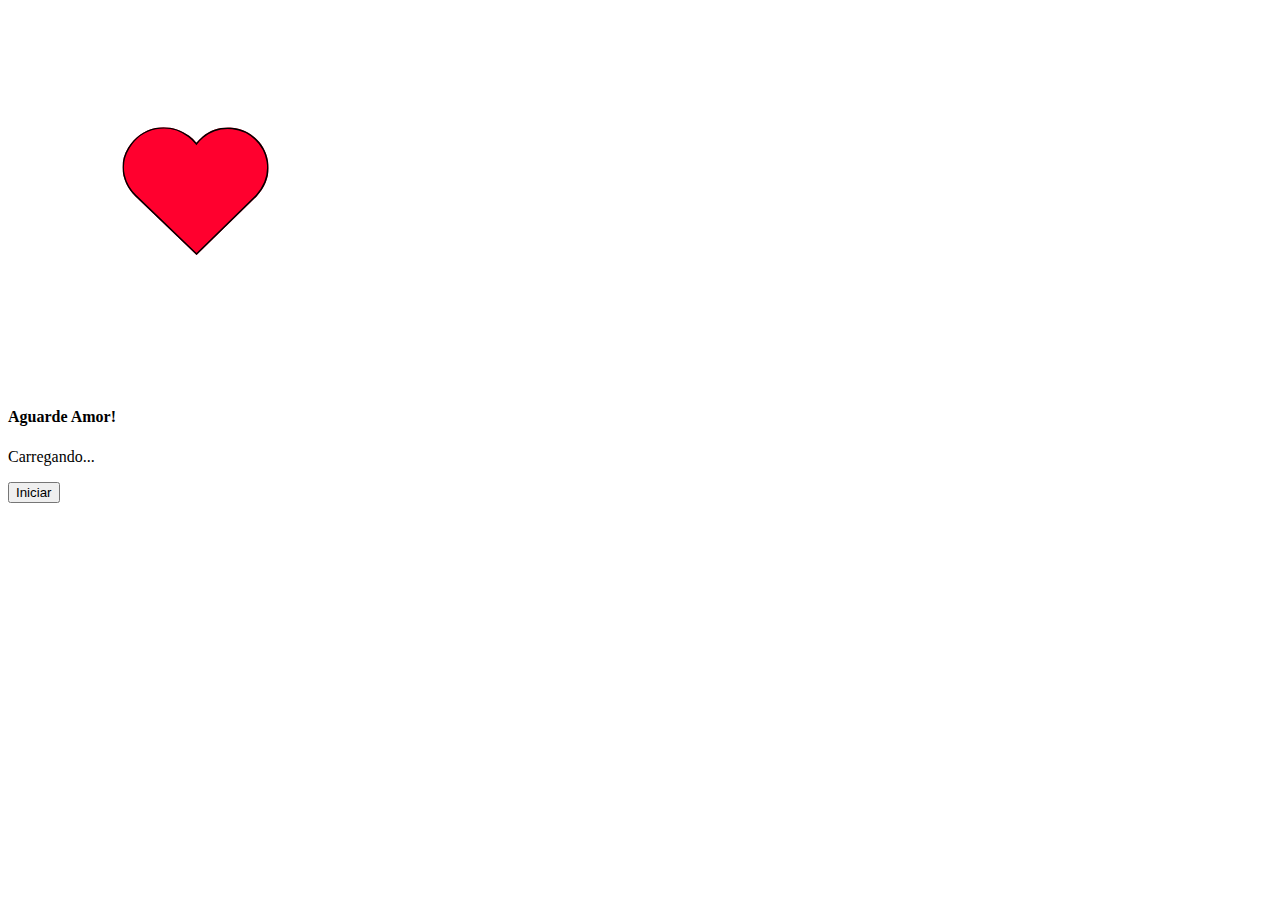
==== index.html @ ae5635e1 "Update index.html" ====
<!DOCTYPE html>
<html lang="pt">
<head>
    <meta charset="UTF-8">
    <meta name="viewport" content="width=device-width, initial-scale=1.0">
    <title>Para Meu Amor</title>
    <link rel="stylesheet" href="https://mensagem-de-amor.github.io/de-isaque-para-Myllena/loading.css">
    <link rel="apple-touch-icon" sizes="180x180" href="https://mensagem-de-amor.github.io/de-isaque-para-Myllena/apple-touch-icon.png">
    <link rel="icon" type="image/png" sizes="32x32" href="https://mensagem-de-amor.github.io/de-isaque-para-Myllena/favicon-32x32.png">
    <link rel="icon" type="image/png" sizes="16x16" href="https://mensagem-de-amor.github.io/de-isaque-para-Myllena/favicon-16x16.png">
    <link rel="manifest" href="https://mensagem-de-amor.github.io/de-isaque-para-Myllena/site.webmanifest">
    <link rel="stylesheet" href="https://mensagem-de-amor.github.io/de-isaque-para-Myllena/StyleButton.css">

</head>
<body>
    <div class="svg-container">
        <svg class="svg-icon" xmlns="http://www.w3.org/2000/svg" xmlns:xlink="http://www.w3.org/1999/xlink" width="375" zoomAndPan="magnify" viewBox="0 0 375 374.999991" height="375" preserveAspectRatio="xMidYMid meet" version="1.0"><defs><clipPath id="e6c6583d52"><path d="M 114.421875 119 L 260.792969 119 L 260.792969 247.03125 L 114.421875 247.03125 Z M 114.421875 119 " clip-rule="nonzero" class="svg-elem-1"></path></clipPath><clipPath id="f7220a2f6a"><path d="M 120.214844 139.5625 C 108.367188 159.085938 116.714844 178.089844 127.207031 188.175781 L 188.550781 247.03125 L 248.601562 188.386719 C 258.359375 177.535156 262.101562 166.027344 260.023438 153.210938 C 257.152344 135.484375 242.546875 121.730469 224.5 119.769531 C 213.433594 118.578125 202.742188 121.707031 194.394531 128.644531 C 192.148438 130.507812 190.144531 132.59375 188.394531 134.859375 C 186.316406 132.28125 183.882812 129.917969 181.128906 127.824219 C 171.535156 120.535156 159.320312 117.636719 147.585938 119.890625 C 136.476562 122.035156 126.5 129.203125 120.214844 139.5625 Z M 120.214844 139.5625 " clip-rule="nonzero" class="svg-elem-2"></path></clipPath><clipPath id="4c4e72e87c"><path d="M 114.421875 119.144531 L 260.671875 119.144531 L 260.671875 247.03125 L 114.421875 247.03125 Z M 114.421875 119.144531 " clip-rule="nonzero" class="svg-elem-3"></path></clipPath><clipPath id="c5581008c1"><path d="M 120.214844 139.5625 C 108.367188 159.085938 116.714844 178.089844 127.207031 188.175781 L 188.550781 247.03125 L 248.601562 188.386719 C 258.359375 177.535156 262.101562 166.027344 260.023438 153.210938 C 257.152344 135.484375 242.546875 121.730469 224.5 119.769531 C 213.433594 118.578125 202.742188 121.707031 194.394531 128.640625 C 192.148438 130.507812 190.140625 132.59375 188.394531 134.859375 C 186.316406 132.28125 183.882812 129.917969 181.128906 127.824219 C 171.535156 120.535156 159.320312 117.636719 147.585938 119.890625 C 136.476562 122.035156 126.5 129.203125 120.214844 139.5625 Z M 120.214844 139.5625 " clip-rule="nonzero" class="svg-elem-4"></path></clipPath></defs><g clip-path="url(#e6c6583d52)"><g clip-path="url(#f7220a2f6a)"><path fill="#ff002e" d="M 114.421875 119.144531 L 260.792969 119.144531 L 260.792969 247.03125 L 114.421875 247.03125 Z M 114.421875 119.144531 " fill-opacity="1" fill-rule="nonzero" class="svg-elem-5"></path></g></g><g clip-path="url(#4c4e72e87c)"><g clip-path="url(#c5581008c1)"><path stroke-linecap="butt" transform="matrix(0.75, 0, 0, 0.75, 114.421747, 119.142957)" fill="none" stroke-linejoin="miter" d="M 7.72413 27.226059 C -8.072746 53.257311 3.057463 78.595854 17.047047 92.043772 L 98.838719 170.517735 L 178.906433 92.325022 C 191.91685 77.856271 196.906434 62.51252 194.135601 45.423977 C 190.307475 21.788559 170.833516 3.450016 146.771014 0.835432 C 132.015805 -0.753109 117.760596 3.418766 106.630387 12.663558 C 103.635595 15.153142 100.958511 17.934392 98.630386 20.955225 C 95.859553 17.517725 92.614761 14.366683 88.942885 11.575016 C 76.151218 1.856266 59.864758 -2.008318 44.218924 0.996891 C 29.406423 3.856266 16.104339 13.413558 7.72413 27.226059 Z M 7.72413 27.226059 " stroke="#000000" stroke-width="4" stroke-opacity="1" stroke-miterlimit="4" class="svg-elem-6"></path></g></g></svg>
        <h4 id="loadingText">Aguarde Amor!</h4>
        <p id="loadingInfo">Carregando...</p>
        <button id="playButton">Iniciar</button>
    </div>

    <script>
        document.getElementById('playButton').addEventListener('click', function() {
            const audio = new Audio('/music.mp3');
            audio.play();
        });
    </script>

    <script src="https://mensagem-de-amor.github.io/de-isaque-para-Myllena/loading.js"></script>
</body>
</html>
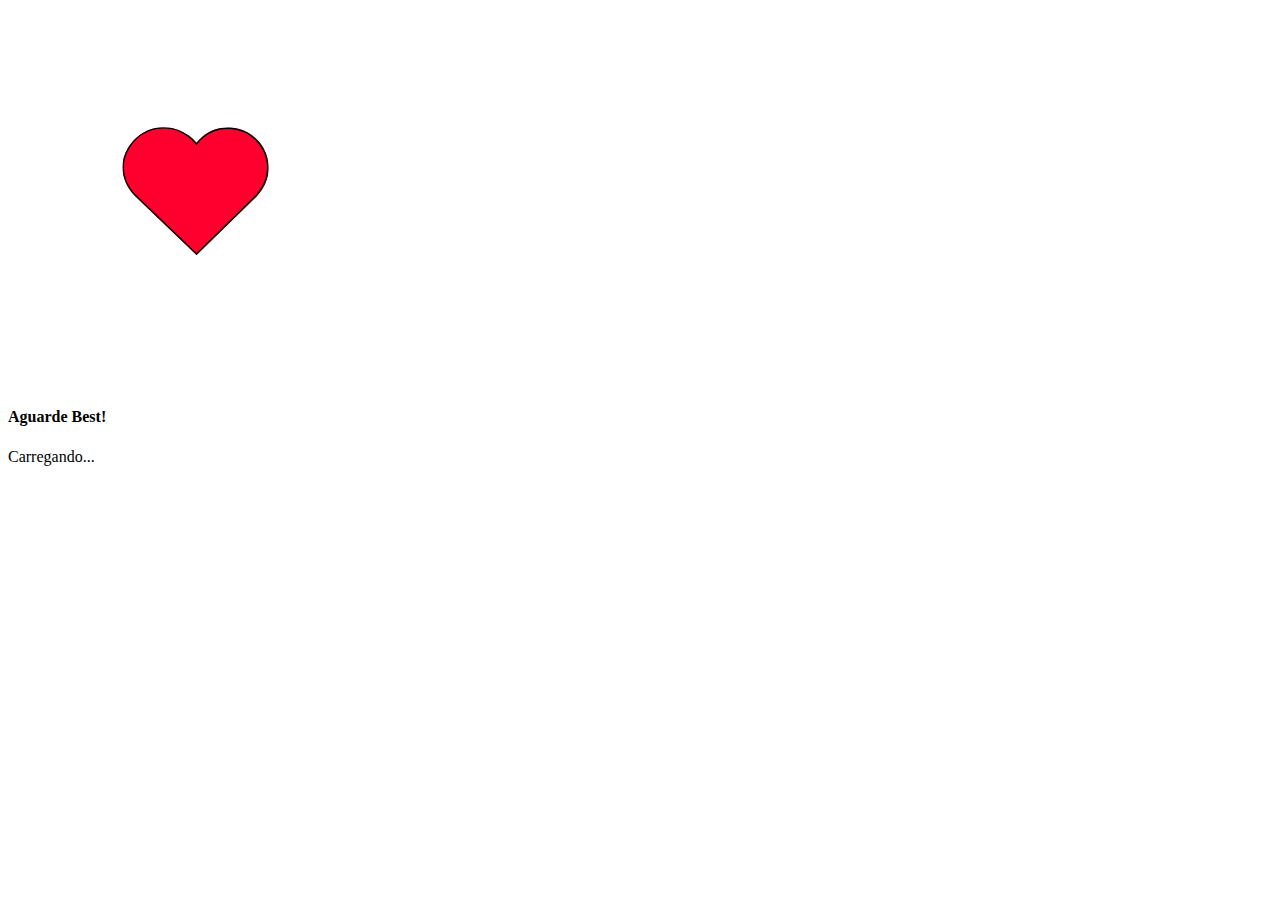
==== commit 4d9d3043: "ATUALIZAÇÃO" ====
--- a/index.html
+++ b/index.html
@@ -3,19 +3,19 @@
 <head>
     <meta charset="UTF-8">
     <meta name="viewport" content="width=device-width, initial-scale=1.0">
-    <title>Para Meu Amor</title>
-    <link rel="stylesheet" href="https://mensagem-de-amor.github.io/de-isaque-para-Myllena/loading.css">
-    <link rel="apple-touch-icon" sizes="180x180" href="https://mensagem-de-amor.github.io/de-isaque-para-Myllena/apple-touch-icon.png">
-    <link rel="icon" type="image/png" sizes="32x32" href="https://mensagem-de-amor.github.io/de-isaque-para-Myllena/favicon-32x32.png">
-    <link rel="icon" type="image/png" sizes="16x16" href="https://mensagem-de-amor.github.io/de-isaque-para-Myllena/favicon-16x16.png">
-    <link rel="manifest" href="https://mensagem-de-amor.github.io/de-isaque-para-Myllena/site.webmanifest">
-    <link rel="stylesheet" href="https://mensagem-de-amor.github.io/de-isaque-para-Myllena/StyleButton.css">
+    <title>Tela de Loading</title>
+    <link rel="stylesheet" href="https://jotacprogram.github.io/Karol-Best/loading.css">
+    <link rel="apple-touch-icon" sizes="180x180" href="https://jotacprogram.github.io/Karol-Best/apple-touch-icon.png">
+    <link rel="icon" type="image/png" sizes="32x32" href="https://jotacprogram.github.io/Karol-Best/favicon-32x32.png">
+    <link rel="icon" type="image/png" sizes="16x16" href="https://jotacprogram.github.io/Karol-Best/favicon-16x16.png">
+    <link rel="manifest" href="https://jotacprogram.github.io/Karol-Best/site.webmanifest">
+    <link rel="stylesheet" href="/StyleButton.css">
 
 </head>
 <body>
     <div class="svg-container">
         <svg class="svg-icon" xmlns="http://www.w3.org/2000/svg" xmlns:xlink="http://www.w3.org/1999/xlink" width="375" zoomAndPan="magnify" viewBox="0 0 375 374.999991" height="375" preserveAspectRatio="xMidYMid meet" version="1.0"><defs><clipPath id="e6c6583d52"><path d="M 114.421875 119 L 260.792969 119 L 260.792969 247.03125 L 114.421875 247.03125 Z M 114.421875 119 " clip-rule="nonzero" class="svg-elem-1"></path></clipPath><clipPath id="f7220a2f6a"><path d="M 120.214844 139.5625 C 108.367188 159.085938 116.714844 178.089844 127.207031 188.175781 L 188.550781 247.03125 L 248.601562 188.386719 C 258.359375 177.535156 262.101562 166.027344 260.023438 153.210938 C 257.152344 135.484375 242.546875 121.730469 224.5 119.769531 C 213.433594 118.578125 202.742188 121.707031 194.394531 128.644531 C 192.148438 130.507812 190.144531 132.59375 188.394531 134.859375 C 186.316406 132.28125 183.882812 129.917969 181.128906 127.824219 C 171.535156 120.535156 159.320312 117.636719 147.585938 119.890625 C 136.476562 122.035156 126.5 129.203125 120.214844 139.5625 Z M 120.214844 139.5625 " clip-rule="nonzero" class="svg-elem-2"></path></clipPath><clipPath id="4c4e72e87c"><path d="M 114.421875 119.144531 L 260.671875 119.144531 L 260.671875 247.03125 L 114.421875 247.03125 Z M 114.421875 119.144531 " clip-rule="nonzero" class="svg-elem-3"></path></clipPath><clipPath id="c5581008c1"><path d="M 120.214844 139.5625 C 108.367188 159.085938 116.714844 178.089844 127.207031 188.175781 L 188.550781 247.03125 L 248.601562 188.386719 C 258.359375 177.535156 262.101562 166.027344 260.023438 153.210938 C 257.152344 135.484375 242.546875 121.730469 224.5 119.769531 C 213.433594 118.578125 202.742188 121.707031 194.394531 128.640625 C 192.148438 130.507812 190.140625 132.59375 188.394531 134.859375 C 186.316406 132.28125 183.882812 129.917969 181.128906 127.824219 C 171.535156 120.535156 159.320312 117.636719 147.585938 119.890625 C 136.476562 122.035156 126.5 129.203125 120.214844 139.5625 Z M 120.214844 139.5625 " clip-rule="nonzero" class="svg-elem-4"></path></clipPath></defs><g clip-path="url(#e6c6583d52)"><g clip-path="url(#f7220a2f6a)"><path fill="#ff002e" d="M 114.421875 119.144531 L 260.792969 119.144531 L 260.792969 247.03125 L 114.421875 247.03125 Z M 114.421875 119.144531 " fill-opacity="1" fill-rule="nonzero" class="svg-elem-5"></path></g></g><g clip-path="url(#4c4e72e87c)"><g clip-path="url(#c5581008c1)"><path stroke-linecap="butt" transform="matrix(0.75, 0, 0, 0.75, 114.421747, 119.142957)" fill="none" stroke-linejoin="miter" d="M 7.72413 27.226059 C -8.072746 53.257311 3.057463 78.595854 17.047047 92.043772 L 98.838719 170.517735 L 178.906433 92.325022 C 191.91685 77.856271 196.906434 62.51252 194.135601 45.423977 C 190.307475 21.788559 170.833516 3.450016 146.771014 0.835432 C 132.015805 -0.753109 117.760596 3.418766 106.630387 12.663558 C 103.635595 15.153142 100.958511 17.934392 98.630386 20.955225 C 95.859553 17.517725 92.614761 14.366683 88.942885 11.575016 C 76.151218 1.856266 59.864758 -2.008318 44.218924 0.996891 C 29.406423 3.856266 16.104339 13.413558 7.72413 27.226059 Z M 7.72413 27.226059 " stroke="#000000" stroke-width="4" stroke-opacity="1" stroke-miterlimit="4" class="svg-elem-6"></path></g></g></svg>
-        <h4 id="loadingText">Aguarde Amor!</h4>
+        <h4 id="loadingText">Aguarde Best!</h4>
         <p id="loadingInfo">Carregando...</p>
         <button id="playButton">Iniciar</button>
     </div>
@@ -27,6 +27,6 @@
         });
     </script>
 
-    <script src="https://mensagem-de-amor.github.io/de-isaque-para-Myllena/loading.js"></script>
+    <script src="/loading.js"></script>
 </body>
 </html>
--- a/StyleButton.css
+++ b/StyleButton.css
@@ -0,0 +1,17 @@
+#playButton {
+    background-color: #1e4de9; /* Green */
+    border: none;
+    color: white;
+    padding: 15px 32px;
+    text-align: center;
+    text-decoration: none;
+    display: none; /* Inicialmente oculto */
+    font-size: 16px;
+    margin: 4px 2px;
+    cursor: pointer;
+    border-radius: 10px;
+    transition-duration: 0.4s;
+}
+#playButton:hover {
+    background-color: rgb(21, 43, 167); /* Darker Green */
+}
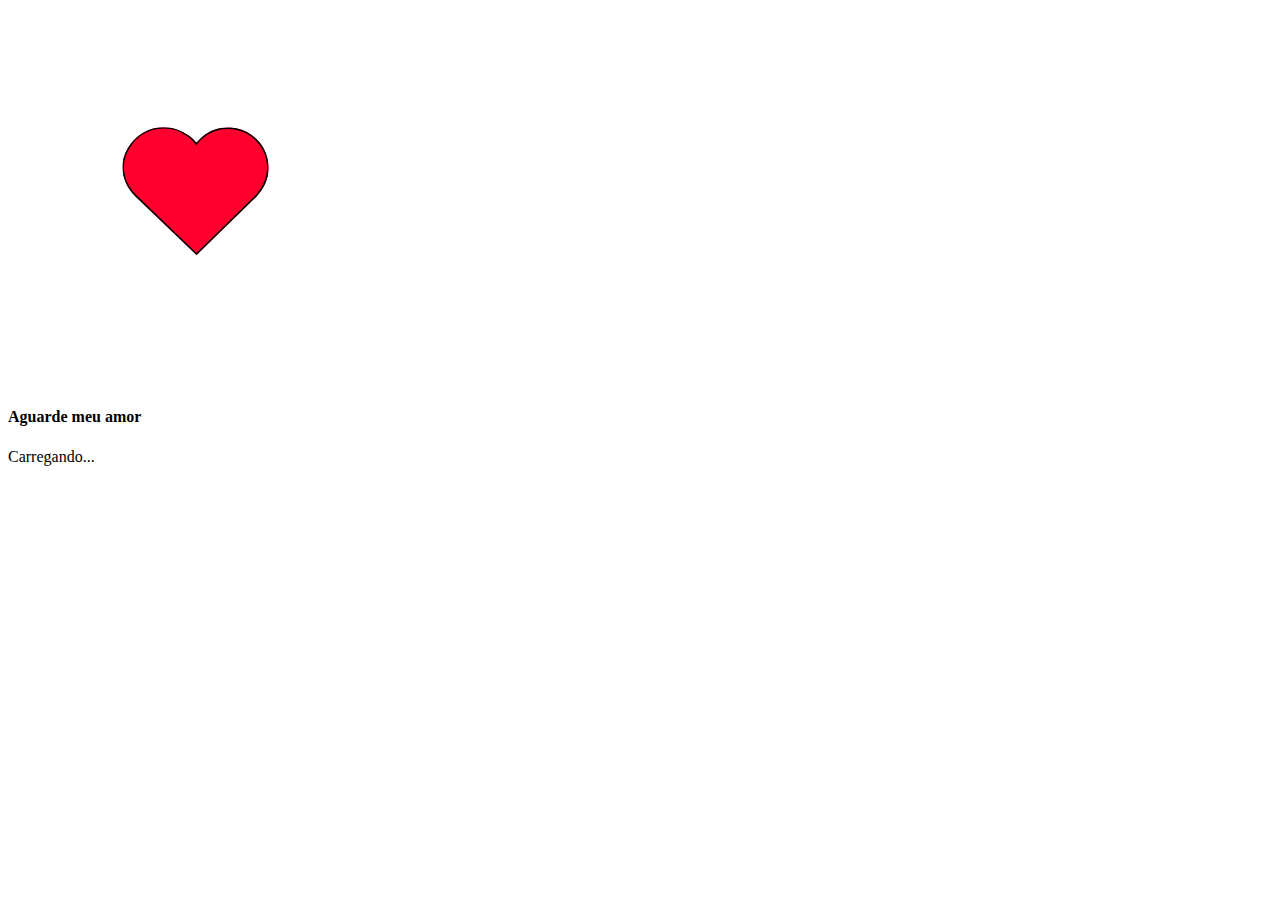
==== commit 72b4c51e: "Update index.html" ====
--- a/index.html
+++ b/index.html
@@ -3,30 +3,23 @@
 <head>
     <meta charset="UTF-8">
     <meta name="viewport" content="width=device-width, initial-scale=1.0">
-    <title>Tela de Loading</title>
-    <link rel="stylesheet" href="https://jotacprogram.github.io/Karol-Best/loading.css">
-    <link rel="apple-touch-icon" sizes="180x180" href="https://jotacprogram.github.io/Karol-Best/apple-touch-icon.png">
-    <link rel="icon" type="image/png" sizes="32x32" href="https://jotacprogram.github.io/Karol-Best/favicon-32x32.png">
-    <link rel="icon" type="image/png" sizes="16x16" href="https://jotacprogram.github.io/Karol-Best/favicon-16x16.png">
-    <link rel="manifest" href="https://jotacprogram.github.io/Karol-Best/site.webmanifest">
-    <link rel="stylesheet" href="/StyleButton.css">
+    <title>Uma Mensagem para meu amor</title>
+    <link rel="stylesheet" href="https://mensagem-de-amor.github.io/de-isaque-para-Myllena/loading.css">
+    <link rel="apple-touch-icon" sizes="180x180" href="https://mensagem-de-amor.github.io/de-isaque-para-Myllena/apple-touch-icon.png">
+    <link rel="icon" type="image/png" sizes="32x32" href="https://mensagem-de-amor.github.io/de-isaque-para-Myllena/favicon-32x32.png">
+    <link rel="icon" type="image/png" sizes="16x16" href="https://mensagem-de-amor.github.io/de-isaque-para-Myllena/favicon-16x16.png">
+    <link rel="manifest" href="https://mensagem-de-amor.github.io/de-isaque-para-Myllena/site.webmanifest">
+    <link rel="stylesheet" href="https://mensagem-de-amor.github.io/de-isaque-para-Myllena/StyleButton.css">
 
 </head>
 <body>
     <div class="svg-container">
         <svg class="svg-icon" xmlns="http://www.w3.org/2000/svg" xmlns:xlink="http://www.w3.org/1999/xlink" width="375" zoomAndPan="magnify" viewBox="0 0 375 374.999991" height="375" preserveAspectRatio="xMidYMid meet" version="1.0"><defs><clipPath id="e6c6583d52"><path d="M 114.421875 119 L 260.792969 119 L 260.792969 247.03125 L 114.421875 247.03125 Z M 114.421875 119 " clip-rule="nonzero" class="svg-elem-1"></path></clipPath><clipPath id="f7220a2f6a"><path d="M 120.214844 139.5625 C 108.367188 159.085938 116.714844 178.089844 127.207031 188.175781 L 188.550781 247.03125 L 248.601562 188.386719 C 258.359375 177.535156 262.101562 166.027344 260.023438 153.210938 C 257.152344 135.484375 242.546875 121.730469 224.5 119.769531 C 213.433594 118.578125 202.742188 121.707031 194.394531 128.644531 C 192.148438 130.507812 190.144531 132.59375 188.394531 134.859375 C 186.316406 132.28125 183.882812 129.917969 181.128906 127.824219 C 171.535156 120.535156 159.320312 117.636719 147.585938 119.890625 C 136.476562 122.035156 126.5 129.203125 120.214844 139.5625 Z M 120.214844 139.5625 " clip-rule="nonzero" class="svg-elem-2"></path></clipPath><clipPath id="4c4e72e87c"><path d="M 114.421875 119.144531 L 260.671875 119.144531 L 260.671875 247.03125 L 114.421875 247.03125 Z M 114.421875 119.144531 " clip-rule="nonzero" class="svg-elem-3"></path></clipPath><clipPath id="c5581008c1"><path d="M 120.214844 139.5625 C 108.367188 159.085938 116.714844 178.089844 127.207031 188.175781 L 188.550781 247.03125 L 248.601562 188.386719 C 258.359375 177.535156 262.101562 166.027344 260.023438 153.210938 C 257.152344 135.484375 242.546875 121.730469 224.5 119.769531 C 213.433594 118.578125 202.742188 121.707031 194.394531 128.640625 C 192.148438 130.507812 190.140625 132.59375 188.394531 134.859375 C 186.316406 132.28125 183.882812 129.917969 181.128906 127.824219 C 171.535156 120.535156 159.320312 117.636719 147.585938 119.890625 C 136.476562 122.035156 126.5 129.203125 120.214844 139.5625 Z M 120.214844 139.5625 " clip-rule="nonzero" class="svg-elem-4"></path></clipPath></defs><g clip-path="url(#e6c6583d52)"><g clip-path="url(#f7220a2f6a)"><path fill="#ff002e" d="M 114.421875 119.144531 L 260.792969 119.144531 L 260.792969 247.03125 L 114.421875 247.03125 Z M 114.421875 119.144531 " fill-opacity="1" fill-rule="nonzero" class="svg-elem-5"></path></g></g><g clip-path="url(#4c4e72e87c)"><g clip-path="url(#c5581008c1)"><path stroke-linecap="butt" transform="matrix(0.75, 0, 0, 0.75, 114.421747, 119.142957)" fill="none" stroke-linejoin="miter" d="M 7.72413 27.226059 C -8.072746 53.257311 3.057463 78.595854 17.047047 92.043772 L 98.838719 170.517735 L 178.906433 92.325022 C 191.91685 77.856271 196.906434 62.51252 194.135601 45.423977 C 190.307475 21.788559 170.833516 3.450016 146.771014 0.835432 C 132.015805 -0.753109 117.760596 3.418766 106.630387 12.663558 C 103.635595 15.153142 100.958511 17.934392 98.630386 20.955225 C 95.859553 17.517725 92.614761 14.366683 88.942885 11.575016 C 76.151218 1.856266 59.864758 -2.008318 44.218924 0.996891 C 29.406423 3.856266 16.104339 13.413558 7.72413 27.226059 Z M 7.72413 27.226059 " stroke="#000000" stroke-width="4" stroke-opacity="1" stroke-miterlimit="4" class="svg-elem-6"></path></g></g></svg>
-        <h4 id="loadingText">Aguarde Best!</h4>
+        <h4 id="loadingText">Aguarde meu amor</h4>
         <p id="loadingInfo">Carregando...</p>
-        <button id="playButton">Iniciar</button>
     </div>
-
-    <script>
-        document.getElementById('playButton').addEventListener('click', function() {
-            const audio = new Audio('/music.mp3');
-            audio.play();
-        });
     </script>
 
-    <script src="/loading.js"></script>
+    <script src="https://mensagem-de-amor.github.io/de-isaque-para-Myllena/loading.js"></script>
 </body>
 </html>
